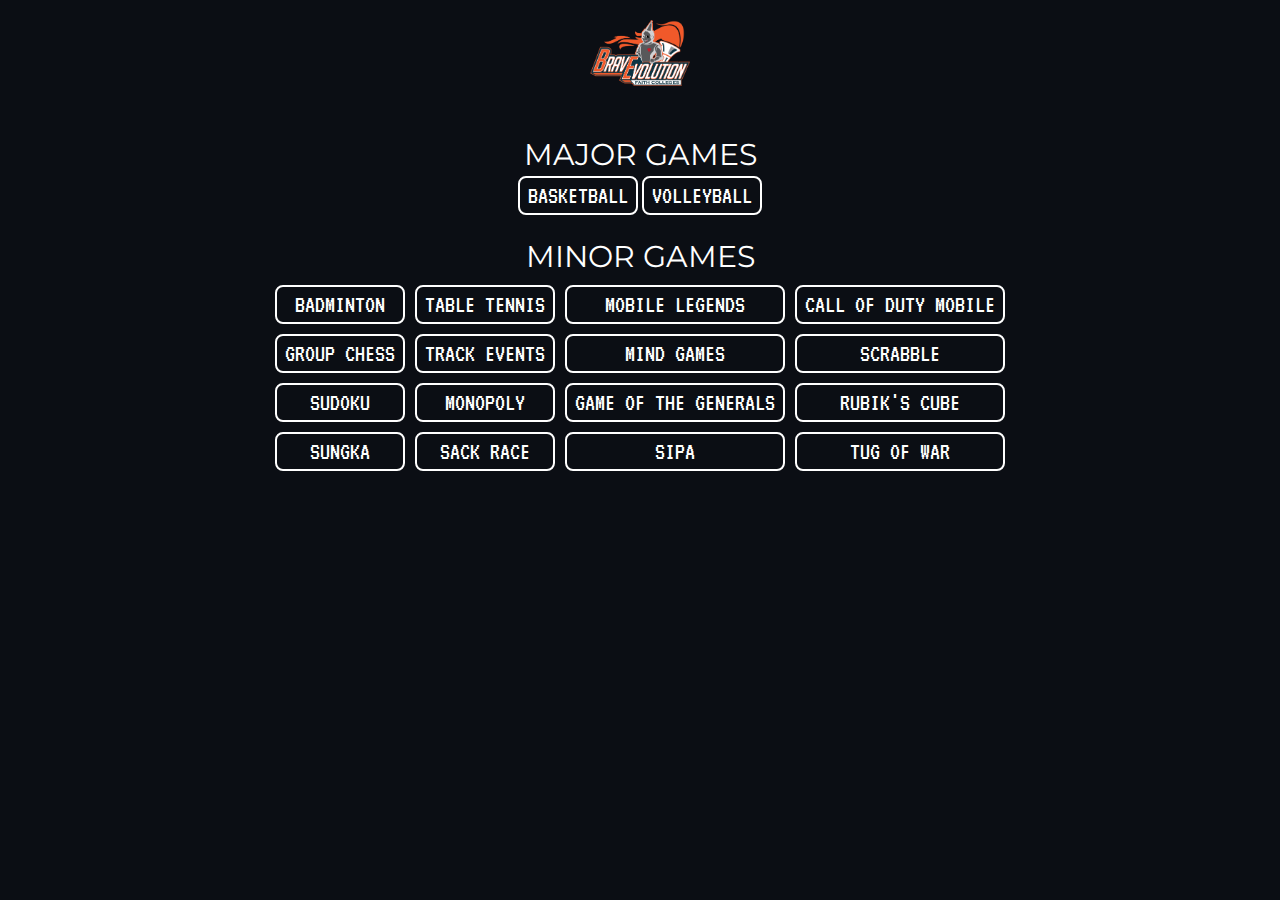
==== bracket/bracket.html @ 40228847 "new commit" ====
<!DOCTYPE html>
<html lang="en">
<head>
    <meta charset="UTF-8">
    <meta name="viewport" content="width=device-width, initial-scale=1.0">
    <title>Bravevolution 2024 Brackets</title>
    <link rel="icon" type="image/x-icon" href="/logos/fsc-favicon.png">
    <link rel="stylesheet" href="bracketstyle.css">
</head>
<body>

  <header>
    <img src="/logos/logo.png" class="belogo">
  </header>

    <div class="main">
        <div class="container">
            <p>MAJOR GAMES</p>
            <div class="major">
                <a class="button" href="#">BASKETBALL</a>
                <a class="button" href="#">VOLLEYBALL</a>
            </div>
        </div>
        <div class="container">
            <p class="minor-text">MINOR GAMES</p>
            <div class="minor">
                <a class="button" href="#">BADMINTON</a>
                <a class="button" href="#">TABLE TENNIS</a>
                <a class="button" href="#">MOBILE LEGENDS</a>
                <a class="button" href="#">CALL OF DUTY MOBILE</a>
                <a class="button" href="#">GROUP CHESS</a>
                <a class="button" href="#">TRACK EVENTS</a>
                <a class="button" href="#">MIND GAMES</a>
                <a class="button" href="#">SCRABBLE</a>
                <a class="button" href="#">SUDOKU</a>
                <a class="button" href="#">MONOPOLY</a>
                <a class="button" href="#">GAME OF THE GENERALS</a>
                <a class="button" href="#">RUBIK'S CUBE</a>
                <a class="button" href="#">SUNGKA</a>
                <a class="button" href="#">SACK RACE</a>
                <a class="button" href="#">SIPA</a>
                <a class="button" href="#">TUG OF WAR</a>
            </div>
        </div>
    </div>

    <script src="script.js"></script>
</body>
</html>
---- bracket/bracketstyle.css ----
@import url('https://fonts.googleapis.com/css2?family=VT323&display=swap');
@import url('https://fonts.googleapis.com/css2?family=Montserrat:ital,wght@0,700;1,700&display=swap');

body {
  background-color: #0b0e14;
  color: #fff;
  font-family: Arial, sans-serif;
  margin: 0;
  padding: 0;
  display: flex;
  flex-direction: column;
  justify-content: center;
  align-items: center;
  height: 100%;
  overflow-x: hidden;
  overflow-y: scroll;
}

header {
  top: 0;
  left: 0;
  width: 100%;
  display: flex;
  flex-direction: column;
  justify-content: center;
  align-items: center;
  position: sticky;
  z-index: 9999;
  background-color: #0b0e14;
}

.belogo {
  width: 100px;
  height: auto;
  padding: 20px;
  
}
.main{
  font-family: "Montserrat", sans-serif;
  font-style: normal;
  display: flex;
  flex-direction: column;
  justify-content: center;
  align-items: center;
  width: 100%;
  padding: 0;
  margin: 0;
}

.container {
  text-align: center;
}

p{
  font-size: 30px;
  margin-bottom: 10px
}
.minor-text{
  margin-bottom: 0px
}

.minor {
  display: grid;
  grid-template-columns: repeat(4, auto);
  justify-content: center;
  gap: 10px;
  padding: 10px;
}


.button {
  position: relative;
  border: 2px solid white; 
  border-radius: 8px;
  font-size: 25px;
  font-family: 'VT323', monospace;
  font-weight: 500;
  color: white;
  text-decoration: none;
  padding: 5px 8px;
  z-index: 1;
  overflow: hidden;
  word-wrap: break-word; 
}

.button:hover {
  transition: 0.8s;
  color: #ff8800;
}

.button::before {
  content: '';
  position: absolute;
  top: 0;
  left: 0;
  width: 0;
  height: 100%;
  background: white;
  z-index: -1;
  transition: .5s;
}

.button:hover::before {
  cursor: pointer;
  width: 100%;
}


@media only screen and (max-width: 768px) {

  .minor {
    display: grid;
    grid-template-columns: repeat(2, auto);
    justify-content: center;
    gap: 10px;
    padding: 10px;
  }
}

@media only screen and (max-width: 500px) {

  .minor {
    display: flex;
    flex-direction: column;
    justify-content: center;
    gap: 10px;
    padding: 10px;
  }
}
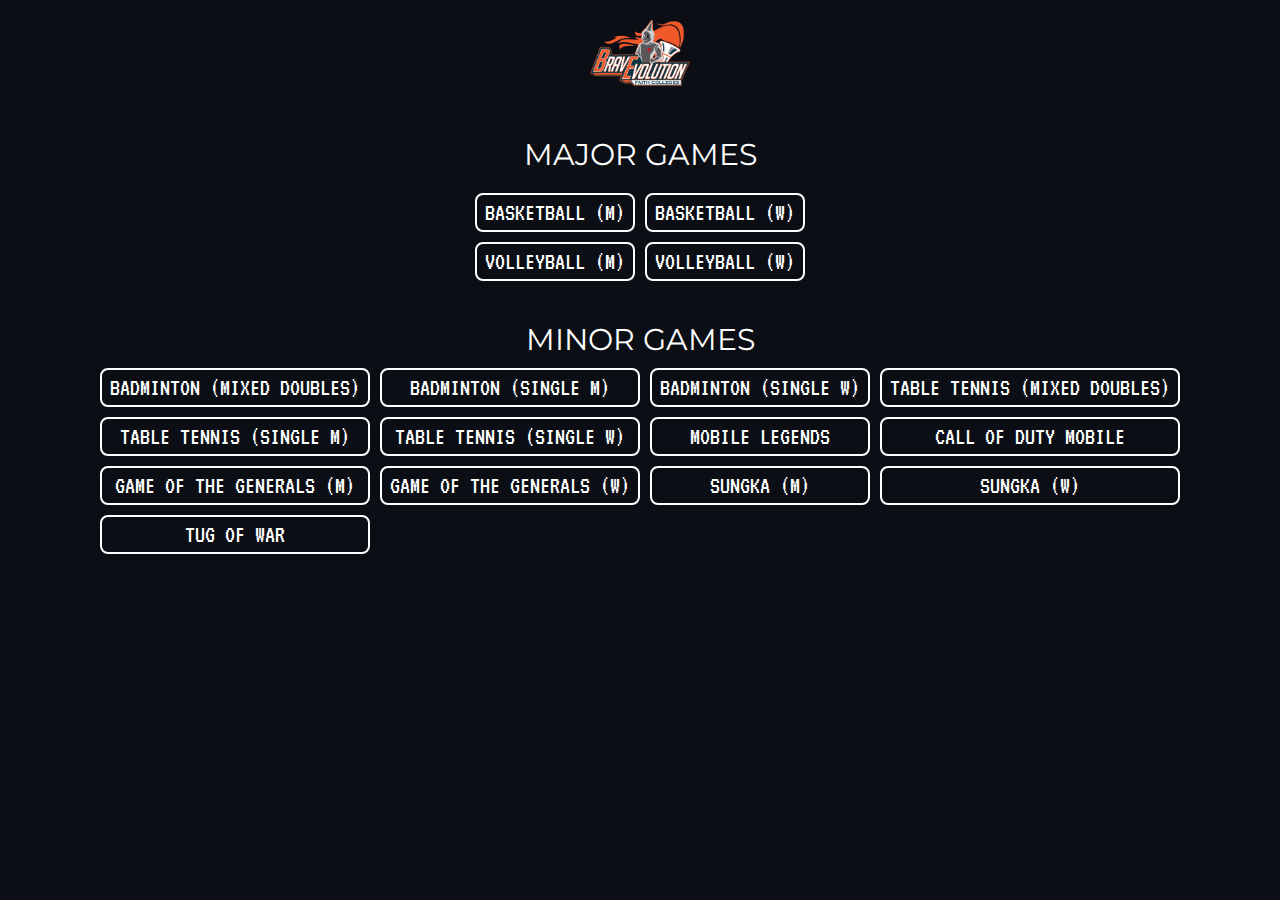
==== commit f7909247: "bracket list commit" ====
--- a/bracket/bracket.html
+++ b/bracket/bracket.html
@@ -17,33 +17,41 @@
         <div class="container">
             <p>MAJOR GAMES</p>
             <div class="major">
-                <a class="button" href="#">BASKETBALL</a>
-                <a class="button" href="#">VOLLEYBALL</a>
+                <a class="button" href="https://challonge.com/BE24BasketballMen">BASKETBALL (M)</a>
+                <a class="button" href="https://challonge.com/BE24BasketballWomen">BASKETBALL (W)</a>
+                <a class="button" href="https://challonge.com/BE24VolleyballMen">VOLLEYBALL (M)</a>
+                <a class="button" href="https://challonge.com/BE24VolleyballWomen">VOLLEYBALL (W)</a>
             </div>
         </div>
         <div class="container">
             <p class="minor-text">MINOR GAMES</p>
             <div class="minor">
-                <a class="button" href="#">BADMINTON</a>
-                <a class="button" href="#">TABLE TENNIS</a>
-                <a class="button" href="#">MOBILE LEGENDS</a>
-                <a class="button" href="#">CALL OF DUTY MOBILE</a>
-                <a class="button" href="#">GROUP CHESS</a>
-                <a class="button" href="#">TRACK EVENTS</a>
-                <a class="button" href="#">MIND GAMES</a>
-                <a class="button" href="#">SCRABBLE</a>
-                <a class="button" href="#">SUDOKU</a>
-                <a class="button" href="#">MONOPOLY</a>
-                <a class="button" href="#">GAME OF THE GENERALS</a>
-                <a class="button" href="#">RUBIK'S CUBE</a>
-                <a class="button" href="#">SUNGKA</a>
-                <a class="button" href="#">SACK RACE</a>
-                <a class="button" href="#">SIPA</a>
-                <a class="button" href="#">TUG OF WAR</a>
+                <a class="button" href="https://challonge.com/BE24BadmintonDoubles">BADMINTON (MIXED DOUBLES)</a>
+                <a class="button" href="https://challonge.com/BE24BadmintonMen">BADMINTON (SINGLE M)</a>
+                <a class="button" href="https://challonge.com/BE24BadmintonWomen">BADMINTON (SINGLE W)</a>
+                <a class="button" href="https://challonge.com/BE24TableTennisMixed">TABLE TENNIS (MIXED DOUBLES)</a>
+                <a class="button" href="https://challonge.com/BE24TableTennisMen">TABLE TENNIS (SINGLE M)</a>
+                <a class="button" href="https://challonge.com/BE24TableTennisWomen">TABLE TENNIS (SINGLE W)</a>
+                <a class="button" href="https://challonge.com/BE24MLBB">MOBILE LEGENDS</a>
+                <a class="button" href="https://challonge.com/BE24CODM">CALL OF DUTY MOBILE</a>
+                <!-- <a class="button" href="#">GROUP CHESS</a> -->
+                <!-- <a class="button" href="#">TRACK EVENTS</a> -->
+                <!-- <a class="button" href="#">MIND GAMES</a> -->
+                <!-- <a class="button" href="#">SCRABBLE</a> -->
+                <!-- <a class="button" href="#">SUDOKU</a> -->
+                <!-- <a class="button" href="#">MONOPOLY</a> -->
+                <a class="button" href="https://challonge.com/BE24GOGMen">GAME OF THE GENERALS (M)</a>
+                <a class="button" href="https://challonge.com/BE24GOGWomen">GAME OF THE GENERALS (W)</a>
+                <!-- <a class="button" href="#">RUBIK'S CUBE</a> -->
+                <a class="button" href="https://challonge.com/BE24SungkaMen">SUNGKA (M)</a>
+                <a class="button" href="https://challonge.com/BE24SungkaWomen">SUNGKA (W)</a>
+                <!-- <a class="button" href="#">SACK RACE</a> -->
+                <!-- <a class="button" href="#">SIPA</a> -->
+                <a class="button" href="https://challonge.com/BE24TugOfWar">TUG OF WAR</a>
             </div>
         </div>
     </div>
 
-    <script src="script.js"></script>
+    <script src="script2.js"></script>
 </body>
 </html>
--- a/bracket/bracketstyle.css
+++ b/bracket/bracketstyle.css
@@ -57,6 +57,14 @@
 }
 .minor-text{
   margin-bottom: 0px
+}
+
+.major{
+  display: grid;
+  grid-template-columns: repeat(2, auto);
+  justify-content: center;
+  gap: 10px;
+  padding: 10px;
 }
 
 .minor {
@@ -126,4 +134,12 @@
     gap: 10px;
     padding: 10px;
   }
+
+  .major{
+    display: flex;
+    flex-direction: column;
+    justify-content: center;
+    gap: 10px;
+    padding: 10px;
+  }
 }
